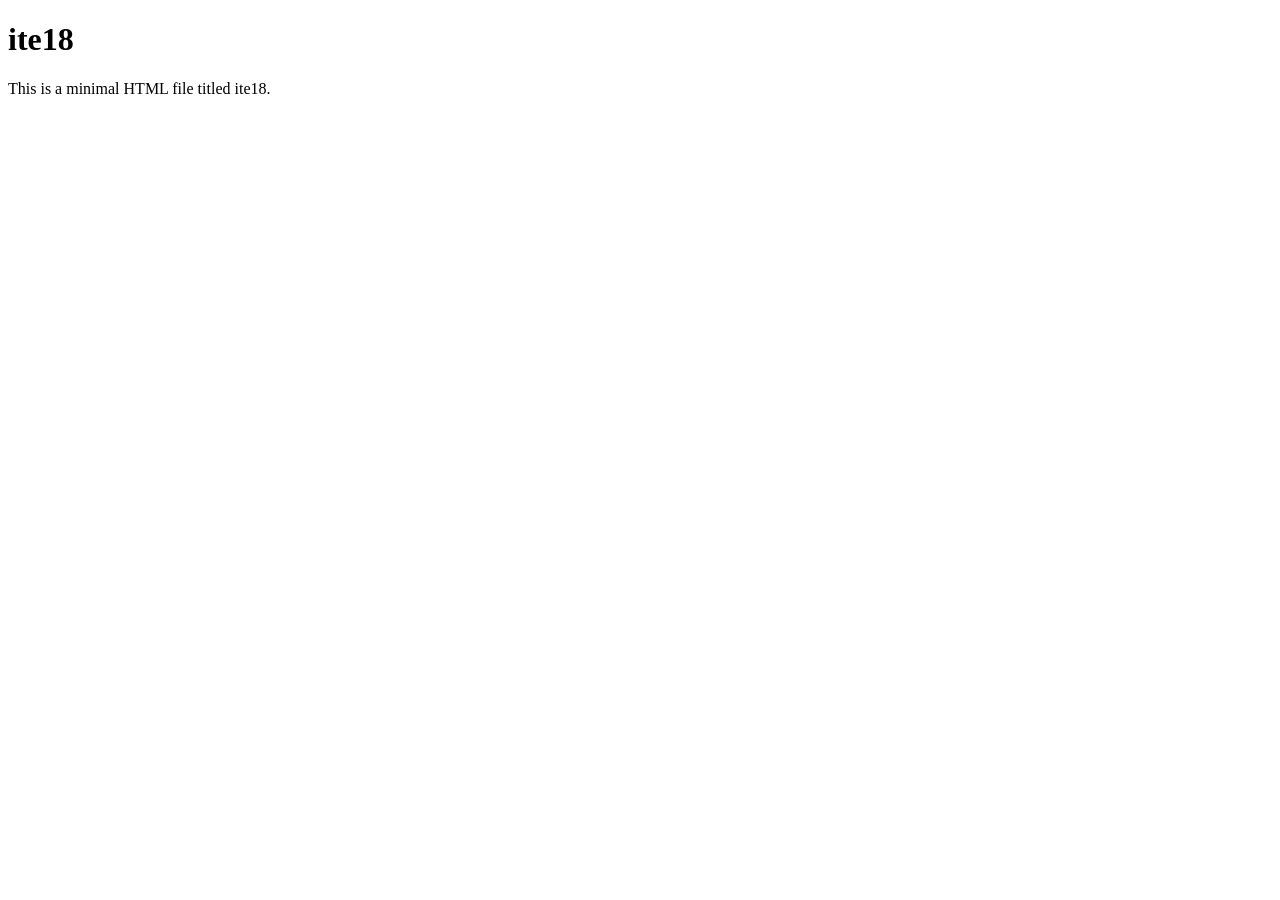
==== index.html @ f3c871e4 "initial html page" ====
<!doctype html>
<html lang="en">
  <head>
    <meta charset="utf-8" />
    <meta name="viewport" content="width=device-width, initial-scale=1" />
    <title>ite18</title>
  </head>
  <body>
    <h1>ite18</h1>
    <p>This is a minimal HTML file titled ite18.</p>
  </body>
</html>
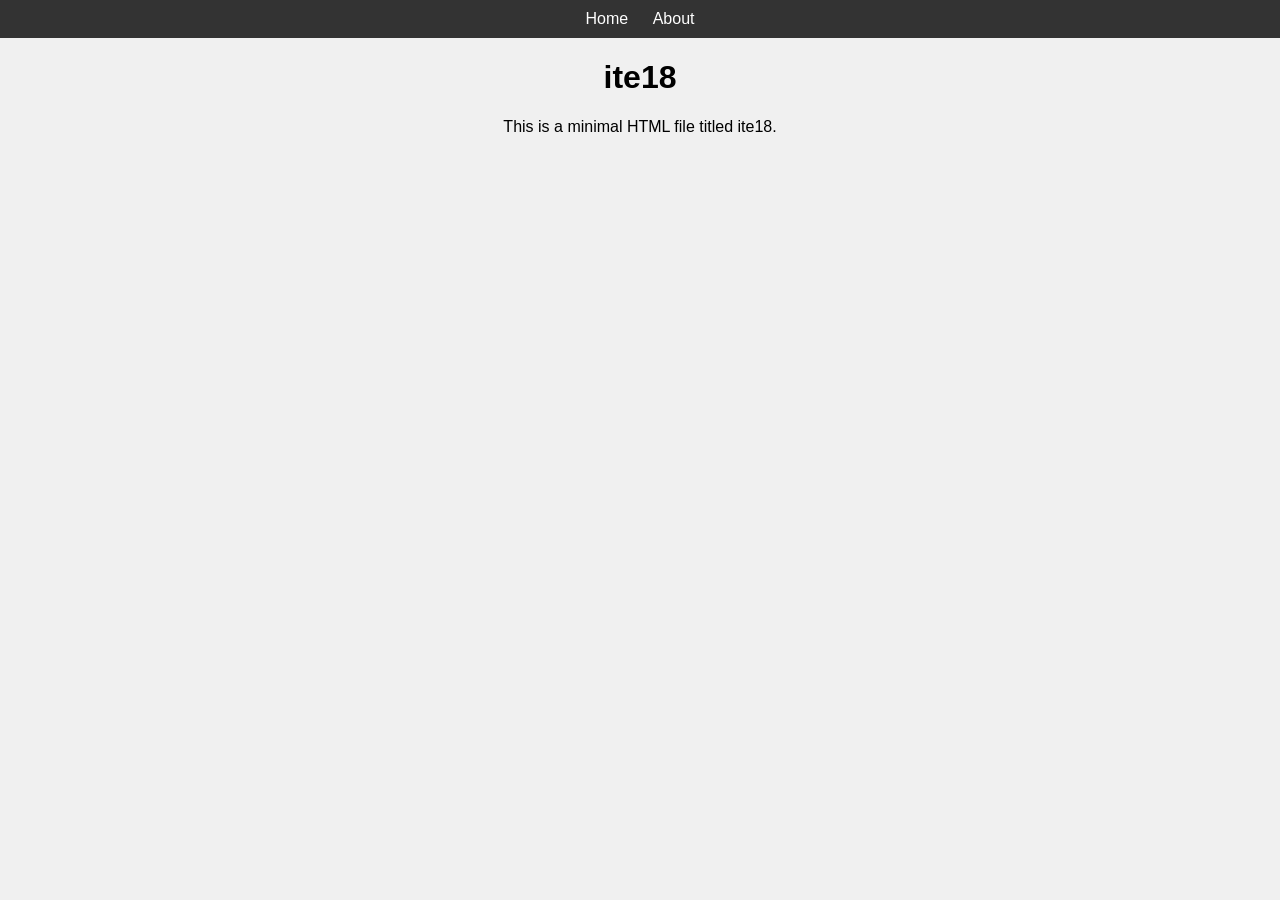
==== commit 80219a97: "added about page" ====
--- a/index.html
+++ b/index.html
@@ -6,6 +6,13 @@
     <title>ite18</title>
   </head>
   <body>
+    <link rel="stylesheet" href="style.css" />
+
+    <nav>
+      <a href="index.html">Home</a>
+      <a href="about.html">About</a>
+    </nav>
+
     <h1>ite18</h1>
     <p>This is a minimal HTML file titled ite18.</p>
   </body>
--- a/style.css
+++ b/style.css
@@ -0,0 +1,71 @@
+body {
+  font-family: Arial;
+  background-color: #f0f0f0;
+  margin: 0;
+  padding: 0;
+}
+
+/* NAVBAR */
+nav {
+  background-color: #333;
+  padding: 10px;
+  text-align: center;
+}
+
+nav a {
+  color: white;
+  margin: 10px;
+  text-decoration: none;
+}
+
+nav a:hover {
+  color: yellow;
+}
+
+/* TEXT */
+h1,
+h2,
+h3 {
+  text-align: center;
+}
+
+p {
+  text-align: center;
+  margin: 20px;
+}
+
+/* LIST */
+ul {
+  text-align: center;
+  list-style-position: inside;
+}
+
+/* CONTAINER */
+.container {
+  display: flex;
+  flex-wrap: wrap;
+  justify-content: center;
+  gap: 15px;
+  width: 300px;
+  margin: 20px auto;
+  padding: 10px;
+  background-color: white;
+  border-radius: 10px;
+}
+
+/* BOXES */
+.box {
+  width: 80px;
+  height: 80px;
+  background-color: skyblue;
+  display: flex;
+  justify-content: center;
+  align-items: center;
+  font-size: 20px;
+  border-radius: 10px;
+  box-shadow: 2px 2px 5px gray;
+}
+
+.box:hover {
+  background-color: orange;
+}
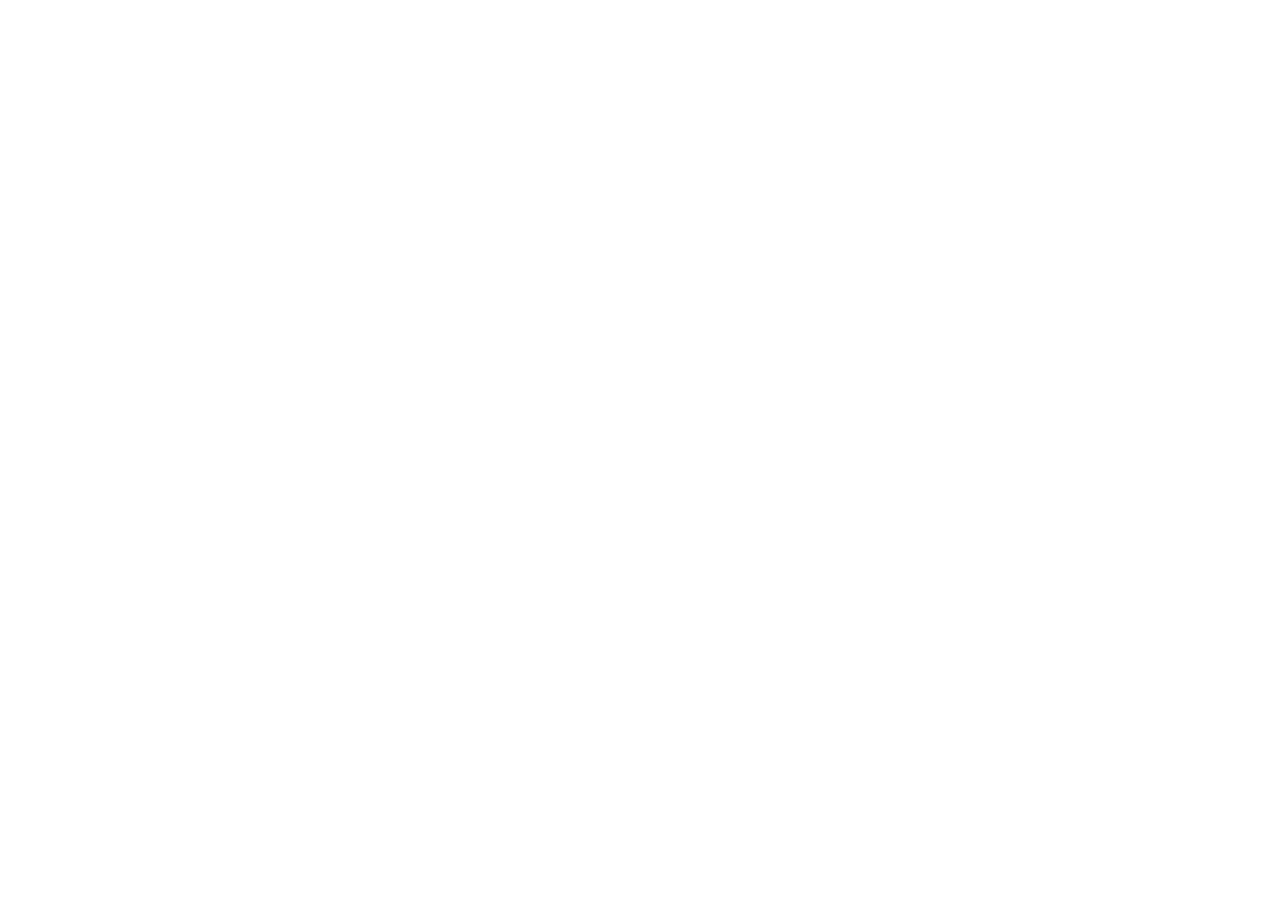
==== commit c3efe068: "Initial Commit: Portfolio" ====
--- a/index.html
+++ b/index.html
@@ -1,19 +1,9 @@
 <!doctype html>
 <html lang="en">
   <head>
-    <meta charset="utf-8" />
-    <meta name="viewport" content="width=device-width, initial-scale=1" />
-    <title>ite18</title>
+    <meta charset="UTF-8" />
+    <meta name="viewport" content="width=device-width, initial-scale=1.0" />
+    <title>Document</title>
   </head>
-  <body>
-    <link rel="stylesheet" href="style.css" />
-
-    <nav>
-      <a href="index.html">Home</a>
-      <a href="about.html">About</a>
-    </nav>
-
-    <h1>ite18</h1>
-    <p>This is a minimal HTML file titled ite18.</p>
-  </body>
+  <body></body>
 </html>
